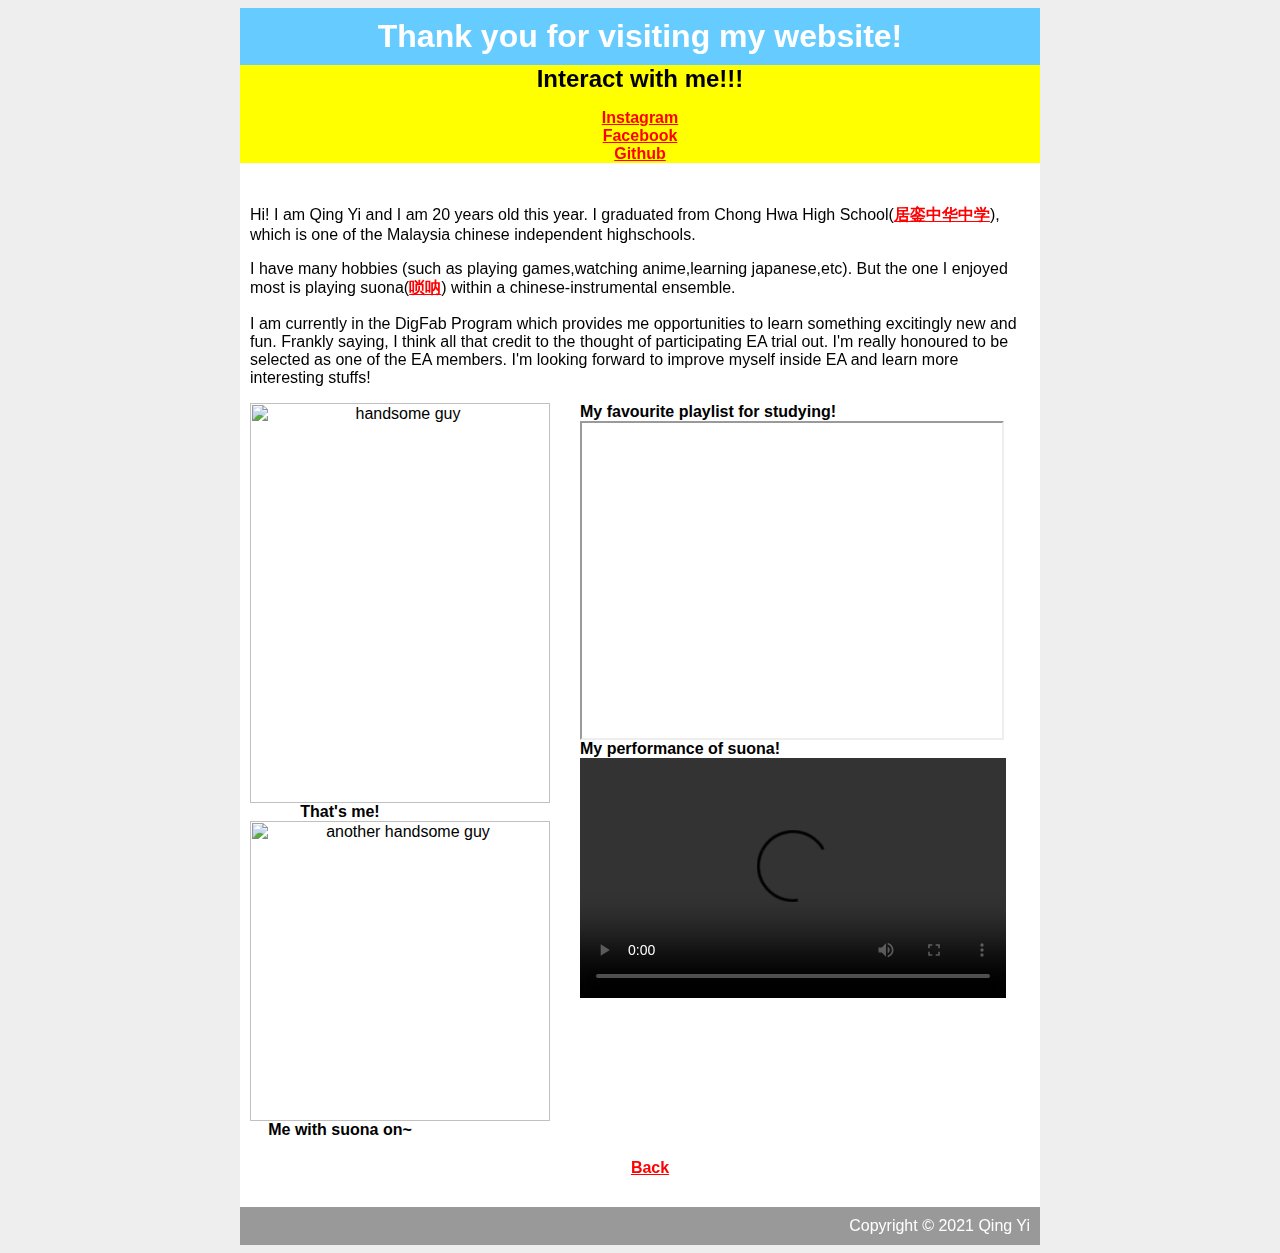
==== about.html @ 8d346925 "Add files via upload" ====
<html>
  <head>
    <title>About</title>
    <link rel="stylesheet" type="text/css" href="style1.css" />
  </head>
  <body>
    <div id="container">
      <div id="header">
        <h1>Thank you for visiting my website!</h1>
      </div>
      <div id="nav">
        <h2>Interact with me!!!</h2>
        <ul>
          <li><a class="selected" href="https://www.instagram.com/qingyi25/">Instagram</a></li>
          <li><a class="selected" href="https://www.facebook.com/retgfehfgd/">Facebook</a></li>
          <li><a class="selected" href="https://github.com/bbmaxafk/test">Github</a></li>
        </ul>
      </div>
      <div id="content">
        <p>
        Hi! I am Qing Yi and I am 20 years old this year.
        I graduated from Chong Hwa High School(<a class="selected" href="https://www.facebook.com/chhspage">居銮中华中学</a>),
        which is one of the Malaysia chinese independent highschools.
        </p>

        <p>
        I have many hobbies (such as playing games,watching anime,learning japanese,etc). But the one I enjoyed most is
        playing suona(<a class="selected" href="https://www.youtube.com/watch?v=ZH77JG_3JE4">唢呐</a>) within a chinese-instrumental ensemble.
        </p>

        <p>
        I am currently in the DigFab Program which provides me opportunities to learn something excitingly new and fun.
        Frankly saying, I think all that credit to the thought of participating EA trial out. I'm really honoured to be selected as one of the EA members.
        I'm looking forward to improve myself inside EA and learn more interesting stuffs!
        </p>
        <div id="image">
          <img src="https://bbmaxafk.github.io/engacad/images_videos/me.jpeg" alt="handsome guy" style="width:300px;height:400px;">
          <h4>That's me!</h4>
          <img src="https://bbmaxafk.github.io/engacad/images_videos/me_with_suona.jpg" alt="another handsome guy" style="width:300px;height:300px;">
          <h4>Me with suona on~</h4>
        </div>
        <div id="data">
          <h4>My favourite playlist for studying!</h4>
          <iframe width="420" height="315" src="https://www.youtube.com/embed/DXHgBUMnlvY" title="YouTube video player">
          </iframe>
          <h4>My performance of suona!</h4>
          <video width="426" height="240" controls>
            <source src="https://bbmaxafk.github.io/engacad/images_videos/me_playing_suona.mp4" type="video/mp4">
            <source src="https://bbmaxafk.github.io/engacad/images_videos/me_playing_suona.ogg" type="video/ogg">
          Your browser does not support the video tag.
          </video>
        </div>
        <div id="connector">
          <a class="selected" href="homepage.html">Back</a>
        </div>
      </div>
      <div id="footer">
        Copyright &copy; 2021 Qing Yi
      </div>
    </div>
  </body>
</html>
---- style1.css ----
body{
  background-color: #EEE;
  font-family: Helvetica, Arial, sans-serif;
}

a{
  text-decoration: underline;
  color: red;
}

h1,h2,h4{
  margin: 0;
}

#nav{
  background-color: yellow;
  text-align: center;
}
#container{
  background-color: white;
  width: 800px;
  margin-left: auto;
  margin-right: auto;
}

#header{
  background-color: #66CCFF;
  color: white;
  text-align: center;
  padding: 10px;
}

#content{
  padding: 10px;
}

#image{
  width: 180px;
  float: left;
  text-align: center;
}

#nav ul{
  list-style-type: none;
  padding: 0;
}

.selected{
  font-weight: bold;
}

#data{
  width: 450px;
  float: right;
  text-align: left;
}

#connector{
  padding-top: 20px;
  padding-right: 20px;
  padding-bottom: 20px;
  text-align: center;
  width: 800px;
  clear: both;
}

#footer{
  clear: both;
  padding: 10px;
  background-color: #999999;
  color: white;
  text-align: right;
}
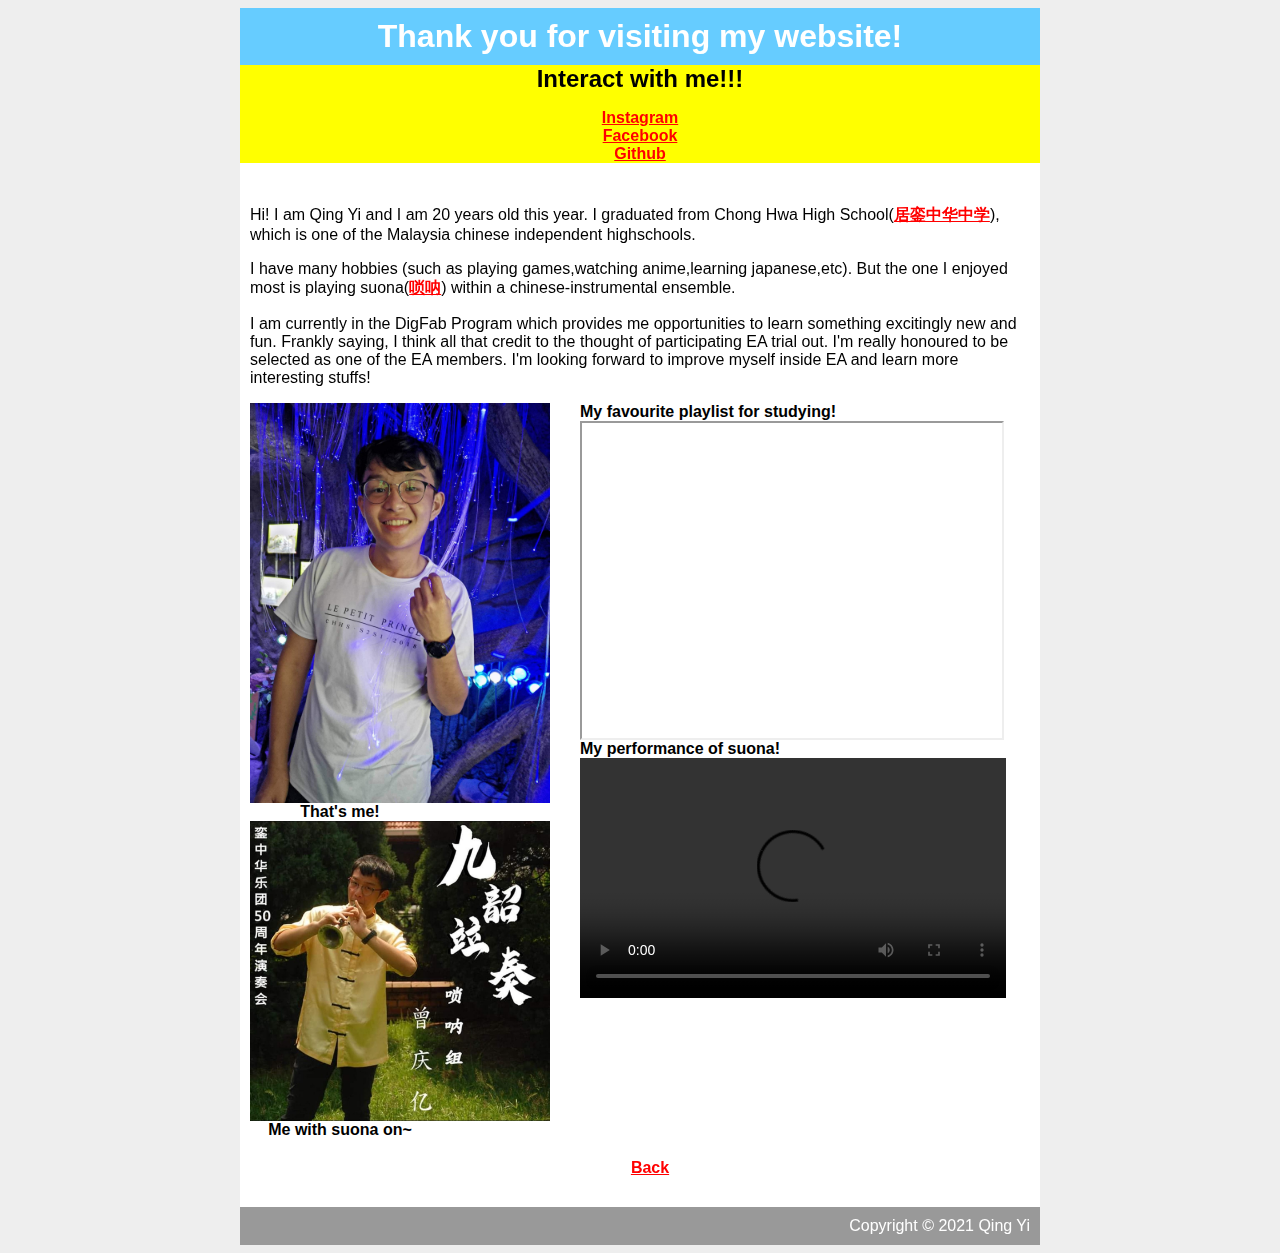
==== commit 7f1488df: "Update about.html" ====
--- a/about.html
+++ b/about.html
@@ -34,9 +34,9 @@
         I'm looking forward to improve myself inside EA and learn more interesting stuffs!
         </p>
         <div id="image">
-          <img src="https://bbmaxafk.github.io/engacad/images_videos/me.jpeg" alt="handsome guy" style="width:300px;height:400px;">
+          <img src="https://bbmaxafk.github.io/engacad/images/me.jpeg" alt="handsome guy" style="width:300px;height:400px;">
           <h4>That's me!</h4>
-          <img src="https://bbmaxafk.github.io/engacad/images_videos/me_with_suona.jpg" alt="another handsome guy" style="width:300px;height:300px;">
+          <img src="https://bbmaxafk.github.io/engacad/images/me_with_suona.jpg" alt="another handsome guy" style="width:300px;height:300px;">
           <h4>Me with suona on~</h4>
         </div>
         <div id="data">
@@ -45,8 +45,8 @@
           </iframe>
           <h4>My performance of suona!</h4>
           <video width="426" height="240" controls>
-            <source src="https://bbmaxafk.github.io/engacad/images_videos/me_playing_suona.mp4" type="video/mp4">
-            <source src="https://bbmaxafk.github.io/engacad/images_videos/me_playing_suona.ogg" type="video/ogg">
+            <source src="https://bbmaxafk.github.io/engacad/images/me_playing_suona.mp4" type="video/mp4">
+            <source src="https://bbmaxafk.github.io/engacad/images/me_playing_suona.ogg" type="video/ogg">
           Your browser does not support the video tag.
           </video>
         </div>
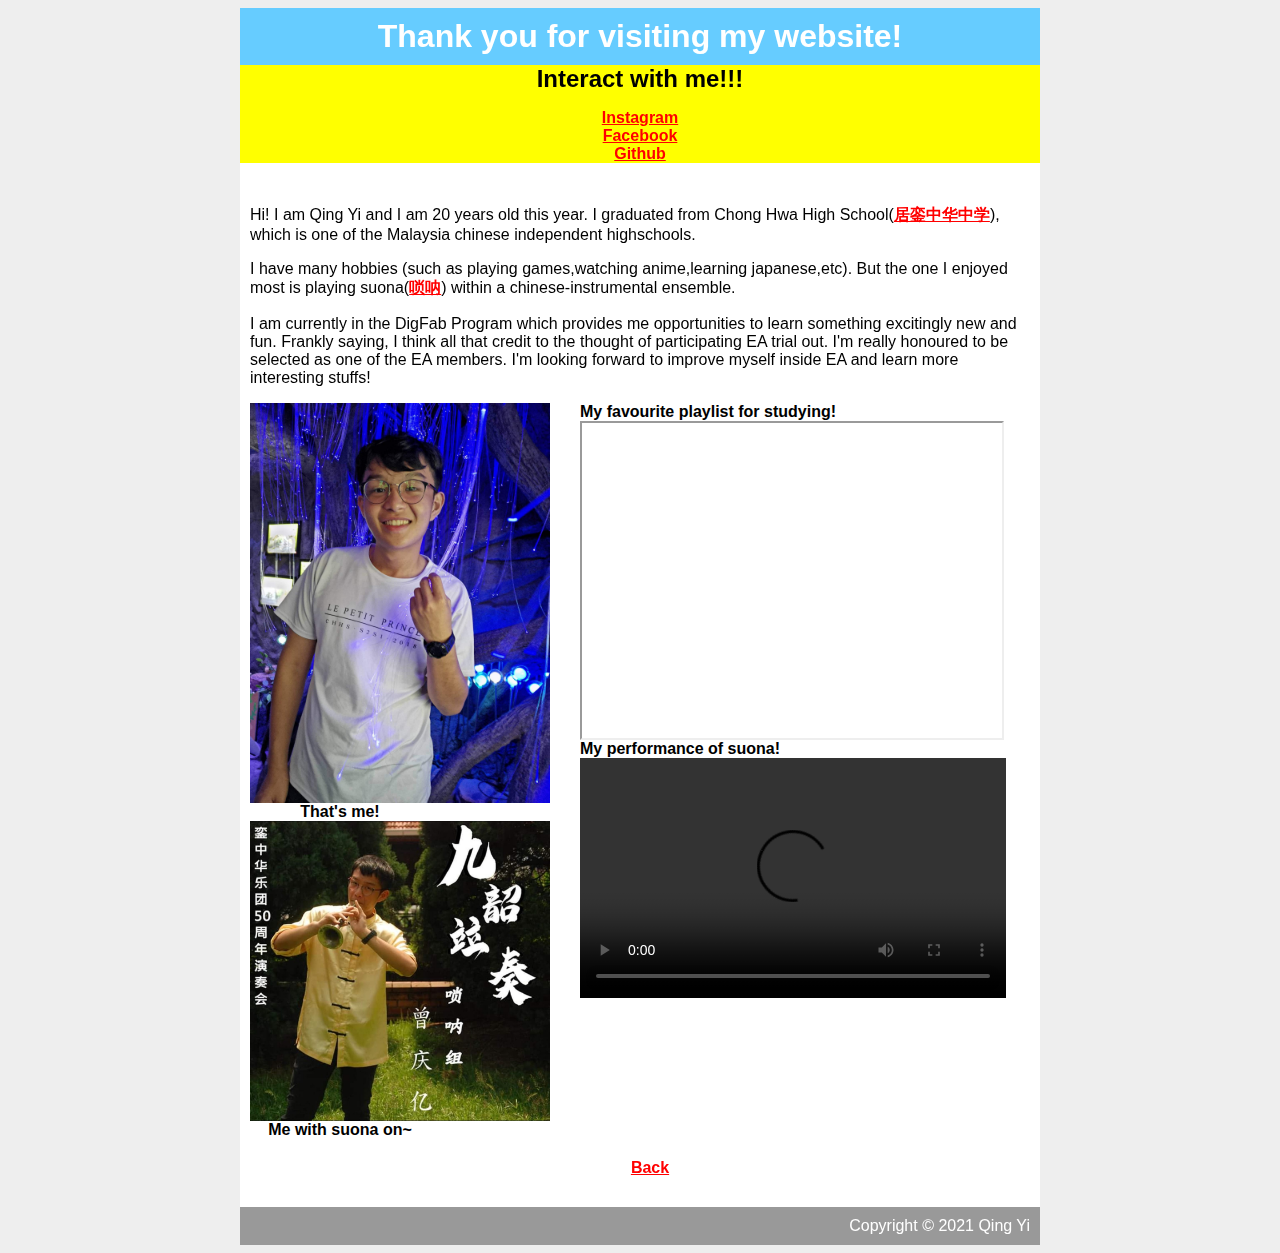
==== commit 47075021: "Update about.html" ====
--- a/about.html
+++ b/about.html
@@ -51,7 +51,7 @@
           </video>
         </div>
         <div id="connector">
-          <a class="selected" href="homepage.html">Back</a>
+          <a class="selected" href="index.html">Back</a>
         </div>
       </div>
       <div id="footer">
